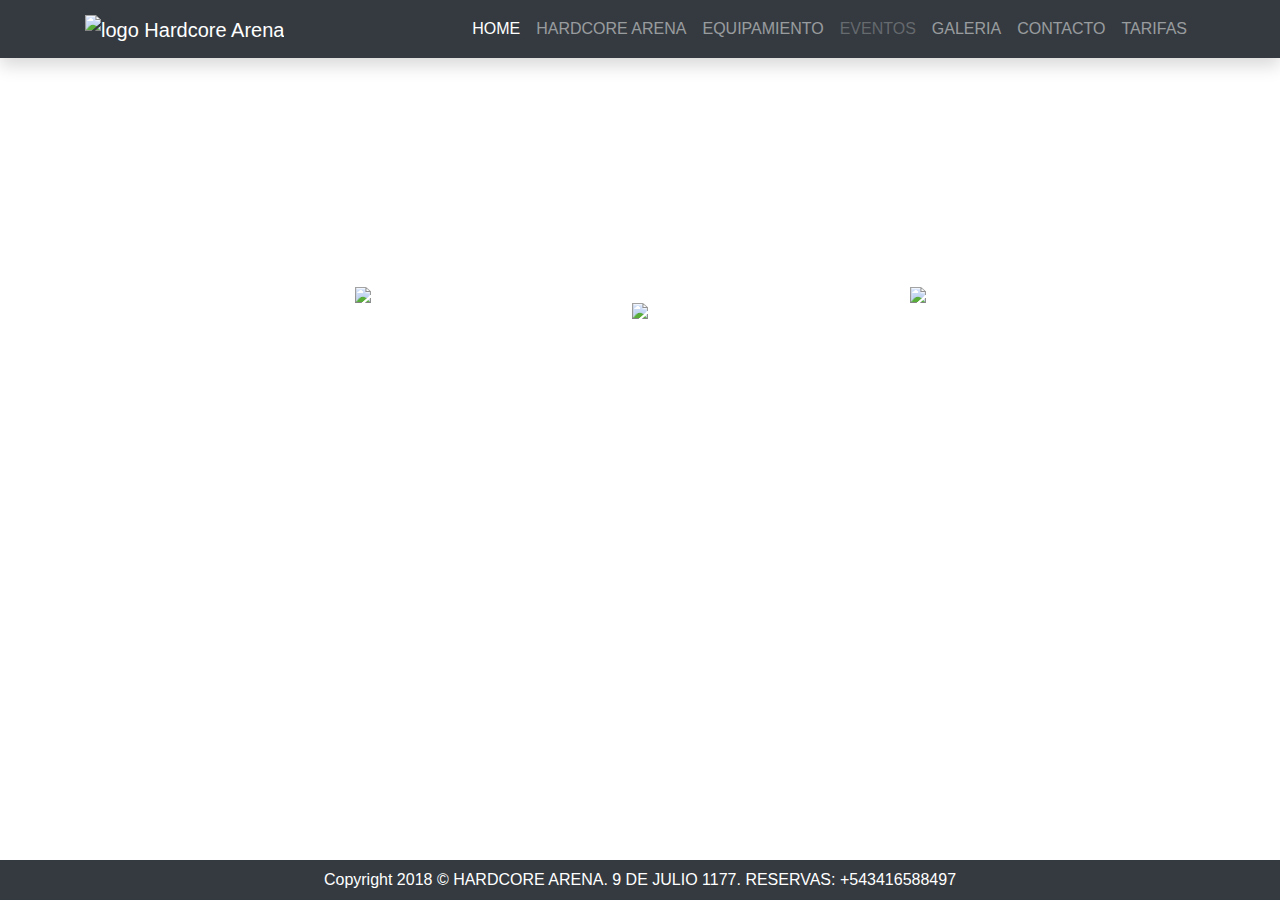
==== index.html @ ad4ed027 "pequeñas modificaciones sobre donde se muestra codigo" ====
<!DOCTYPE html>
<html lang="es" class="h-100">

<head>
    <meta charset="UTF-8">
    <meta name="viewport" content="width=device-width, initial-scale=1.0">
    <meta http-equiv="X-UA-Compatible" content="ie=edge">
    <title>Hardcore Arena</title>

    <link rel="stylesheet" href="css/animate.css">
    <link rel="stylesheet" href="https://use.fontawesome.com/releases/v5.5.0/css/all.css" integrity="sha384-B4dIYHKNBt8Bc12p+WXckhzcICo0wtJAoU8YZTY5qE0Id1GSseTk6S+L3BlXeVIU" crossorigin="anonymous">
    <link href="https://fonts.googleapis.com/css?family=Maven+Pro|Titillium+Web:600" rel="stylesheet">
    <link rel="icon" href="http://hardcorearena.com.ar/wp-content/uploads/2018/10/cropped-favicon-32x32.png" sizes="32x32">
    <link rel="icon" href="http://hardcorearena.com.ar/wp-content/uploads/2018/10/cropped-favicon-192x192.png" sizes="192x192">
    <link rel="stylesheet" href="https://stackpath.bootstrapcdn.com/bootstrap/4.3.1/css/bootstrap.min.css" integrity="sha384-ggOyR0iXCbMQv3Xipma34MD+dH/1fQ784/j6cY/iJTQUOhcWr7x9JvoRxT2MZw1T" crossorigin="anonymous">
    <link rel="stylesheet" href="css/style.css">
</head>

<body class="d-flex flex-column h-100">

    <!--navegacion-->
    <!--navegacion-->

    <header class="animated fadeIn delay-025s">
        <nav class="navbar navbar-dark navbar-expand-lg bg-dark shadow">
            <div class="container">
                <a class="navbar-brand" href="index.html"> <img src="images/ha.png" alt="logo Hardcore Arena" width="70px">
                </a>
                <button class="navbar-toggler" type="button" data-toggle="collapse" data-target="#menuColapsable" aria-controls="#menuColapsable" aria-expanded="false" aria-label="Toggle navigation">
                    <span class="navbar-toggler-icon"></span>
                </button>

                <div class="collapse navbar-collapse" id="menuColapsable">
                    <ul class="navbar-nav ml-auto text-uppercase maven">
                        <li class="nav-item active ml-auto">
                            <a class="nav-link" href="index.html">Home</a>
                        </li>
                        <li class="nav-item ml-auto">
                            <a class="nav-link" href="arena.html">Hardcore Arena</a>
                        </li>
                        <li class="nav-item ml-auto">
                            <a class="nav-link" href="equipamiento.html">Equipamiento</a>
                        </li>
                        <li class="nav-item ml-auto">
                            <a class="nav-link disabled" href="eventos.html">Eventos</a>
                        </li>
                        <li class="nav-item ml-auto">
                            <a class="nav-link" href="galeria.html">Galeria</a>
                        </li>
                        <li class="nav-item ml-auto">
                            <a class="nav-link" href="contacto.html">Contacto</a>
                        </li>
                        <li class="nav-item ml-auto">
                            <a class="nav-link" href="tarifas.html">Tarifas</a>
                        </li>
                    </ul>
                </div>
            </div>
        </nav>
    </header>

    <main role="main" class="flex-shrink-0">

        <!--video-->
        <!--video-->

        <section class="animated fadeIn delay-050s" id="video">
            <div class="w-100 position-relative" style="height: auto">
                <video playsinline=" playsinline" autoplay="autoplay" muted="muted" loop="loop" class="w-100 mh-100">
                    <source src="images/HAintro.webm" type="video/webm">
                </video>
            </div>
        </section>

        <!--sponsor-->
        <!--sponsor-->

        <section class="animated fadeIn delay-075s my-5" id="mainsponsors">
            <div class="container w-80 d-flex flex-wrap justify-content-around">
                <a class="my-auto" href="http://www.hardcorecomputacion.com"><img id="greatlogo1" class="mt-md-4 mt-sm-2" src="images/HARDCORElogo.png"></a>
                <a class="my-auto" href="http://www.pcmrace.com/"><img id="greatlogo2" class="mt-md-4 mt-sm-2" src="images/PCMRlogo.png"></a>
            </div>
            <div class="container w-80 d-flex justify-content-around">
                <img src="images/pagina-revisado.png">
            </div>
        </section>

    </main>

    <!--footer-->
    <!--footer-->

    <footer class="footer mt-auto">
        <div class="animated fadeIn delay-075s bg-dark text-white py-2 align-middle text-center maven">
            Copyright 2018 © HARDCORE ARENA. 9 DE JULIO 1177. RESERVAS: +543416588497
        </div>
    </footer>

    <!--scripts-->
    <!--scripts-->

    <script src="https://code.jquery.com/jquery-3.3.1.slim.min.js" integrity="sha384-q8i/X+965DzO0rT7abK41JStQIAqVgRVzpbzo5smXKp4YfRvH+8abtTE1Pi6jizo" crossorigin="anonymous"></script>
    <script src="https://cdnjs.cloudflare.com/ajax/libs/popper.js/1.14.3/umd/popper.min.js" integrity="sha384-ZMP7rVo3mIykV+2+9J3UJ46jBk0WLaUAdn689aCwoqbBJiSnjAK/l8WvCWPIPm49" crossorigin="anonymous"></script>
    <script src="https://stackpath.bootstrapcdn.com/bootstrap/4.3.1/js/bootstrap.min.js" integrity="sha384-JjSmVgyd0p3pXB1rRibZUAYoIIy6OrQ6VrjIEaFf/nJGzIxFDsf4x0xIM+B07jRM" crossorigin="anonymous"></script>
    <script src="js/program.js"></script>

</body>

</html>
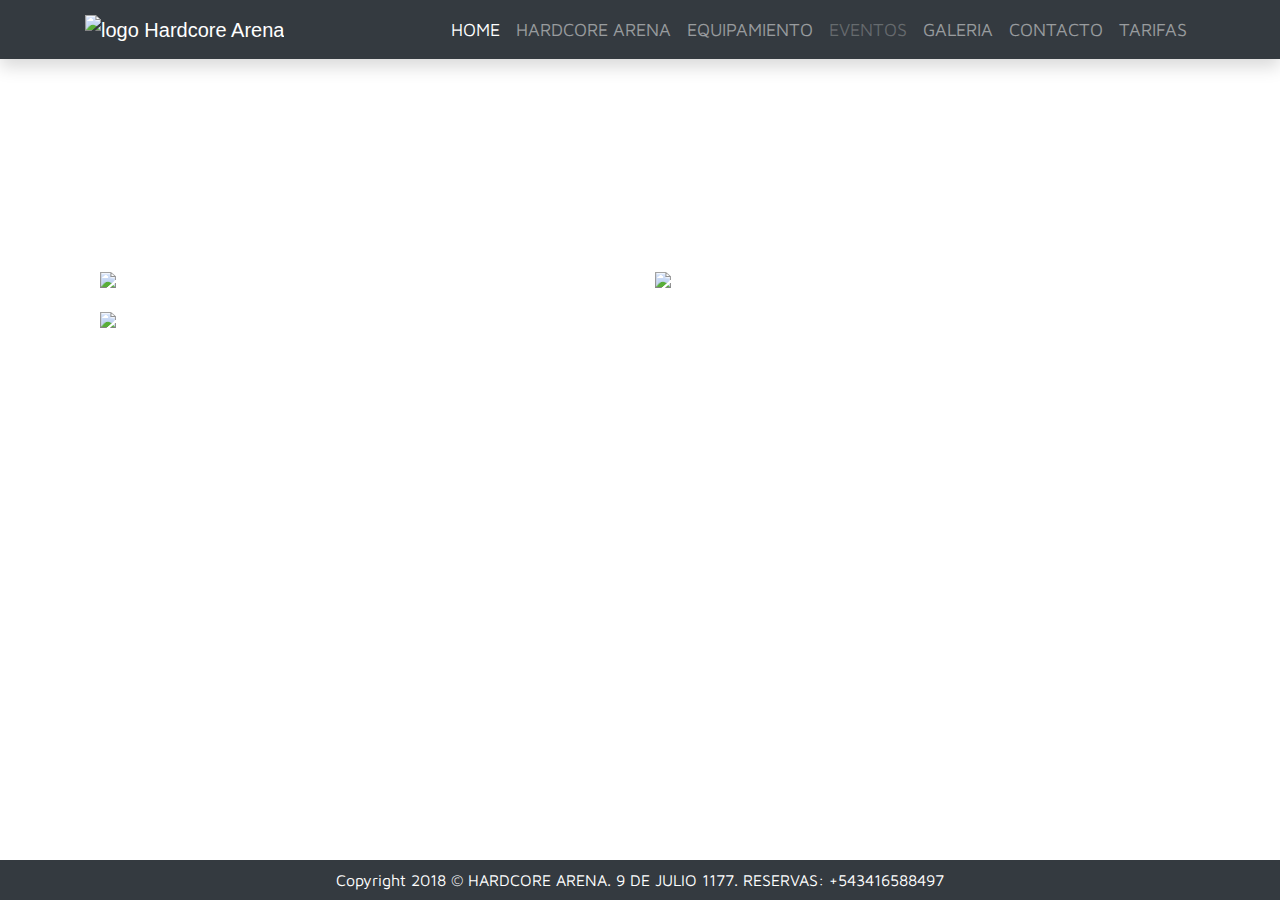
==== commit 4670449b: "eliminado duplicado de scripts" ====
--- a/index.html
+++ b/index.html
@@ -1,9 +1,10 @@
-<!DOCTYPE html>
-<html lang="es" class="h-100">
+<!doctype html>
+<html lang="en" class="h-100">
 
 <head>
-    <meta charset="UTF-8">
-    <meta name="viewport" content="width=device-width, initial-scale=1.0">
+
+    <meta charset="utf-8">
+    <meta name="viewport" content="width=device-width, initial-scale=1, shrink-to-fit=no">
     <meta http-equiv="X-UA-Compatible" content="ie=edge">
     <title>Hardcore Arena</title>
 
@@ -12,8 +13,13 @@
     <link href="https://fonts.googleapis.com/css?family=Maven+Pro|Titillium+Web:600" rel="stylesheet">
     <link rel="icon" href="http://hardcorearena.com.ar/wp-content/uploads/2018/10/cropped-favicon-32x32.png" sizes="32x32">
     <link rel="icon" href="http://hardcorearena.com.ar/wp-content/uploads/2018/10/cropped-favicon-192x192.png" sizes="192x192">
-    <link rel="stylesheet" href="https://stackpath.bootstrapcdn.com/bootstrap/4.3.1/css/bootstrap.min.css" integrity="sha384-ggOyR0iXCbMQv3Xipma34MD+dH/1fQ784/j6cY/iJTQUOhcWr7x9JvoRxT2MZw1T" crossorigin="anonymous">
+    <link rel="stylesheet" href="https://stackpath.bootstrapcdn.com/bootstrap/4.4.1/css/bootstrap.min.css" integrity="sha384-Vkoo8x4CGsO3+Hhxv8T/Q5PaXtkKtu6ug5TOeNV6gBiFeWPGFN9MuhOf23Q9Ifjh" crossorigin="anonymous">
     <link rel="stylesheet" href="css/style.css">
+
+    <script src="https://code.jquery.com/jquery-3.4.1.slim.min.js" integrity="sha384-J6qa4849blE2+poT4WnyKhv5vZF5SrPo0iEjwBvKU7imGFAV0wwj1yYfoRSJoZ+n" crossorigin="anonymous"></script>
+    <script src="https://cdn.jsdelivr.net/npm/popper.js@1.16.0/dist/umd/popper.min.js" integrity="sha384-Q6E9RHvbIyZFJoft+2mJbHaEWldlvI9IOYy5n3zV9zzTtmI3UksdQRVvoxMfooAo" crossorigin="anonymous"></script>
+    <script src="https://stackpath.bootstrapcdn.com/bootstrap/4.4.1/js/bootstrap.min.js" integrity="sha384-wfSDF2E50Y2D1uUdj0O3uMBJnjuUD4Ih7YwaYd1iqfktj0Uod8GCExl3Og8ifwB6" crossorigin="anonymous"></script>
+
 </head>
 
 <body class="d-flex flex-column h-100">
@@ -76,12 +82,12 @@
         <!--sponsor-->
 
         <section class="animated fadeIn delay-075s my-5" id="mainsponsors">
-            <div class="container w-80 d-flex flex-wrap justify-content-around">
-                <a class="my-auto" href="http://www.hardcorecomputacion.com"><img id="greatlogo1" class="mt-md-4 mt-sm-2" src="images/HARDCORElogo.png"></a>
-                <a class="my-auto" href="http://www.pcmrace.com/"><img id="greatlogo2" class="mt-md-4 mt-sm-2" src="images/PCMRlogo.png"></a>
+            <div id="bigLogos" class="container w-80 my-auto">
+                <a href="http://www.hardcorecomputacion.com"><img class="col-sm-12 float-left col-lg-6 py-2" src="images/HARDCORElogo.png"></a>
+                <a href="http://www.pcmrace.com/"><img class="col-sm-12 float-right col-lg-6 py-2" src="images/PCMRlogo.png"></a>
             </div>
-            <div class="container w-80 d-flex justify-content-around">
-                <img src="images/pagina-revisado.png">
+            <div class="container w-80">
+                <img class="col-12 pt-3" src="images/pagina-revisado.png">
             </div>
         </section>
 
@@ -99,9 +105,6 @@
     <!--scripts-->
     <!--scripts-->
 
-    <script src="https://code.jquery.com/jquery-3.3.1.slim.min.js" integrity="sha384-q8i/X+965DzO0rT7abK41JStQIAqVgRVzpbzo5smXKp4YfRvH+8abtTE1Pi6jizo" crossorigin="anonymous"></script>
-    <script src="https://cdnjs.cloudflare.com/ajax/libs/popper.js/1.14.3/umd/popper.min.js" integrity="sha384-ZMP7rVo3mIykV+2+9J3UJ46jBk0WLaUAdn689aCwoqbBJiSnjAK/l8WvCWPIPm49" crossorigin="anonymous"></script>
-    <script src="https://stackpath.bootstrapcdn.com/bootstrap/4.3.1/js/bootstrap.min.js" integrity="sha384-JjSmVgyd0p3pXB1rRibZUAYoIIy6OrQ6VrjIEaFf/nJGzIxFDsf4x0xIM+B07jRM" crossorigin="anonymous"></script>
     <script src="js/program.js"></script>
 
 </body>
--- a/css/style.css
+++ b/css/style.css
@@ -0,0 +1,229 @@
+.maven {
+    font-family: 'Maven Pro', sans-serif;
+}
+
+
+/* .overlay {
+    background: url([data-uri]     ) repeat;
+    z-index: 1040;
+    height: 100%;
+    width: 100%;
+    position: absolute;
+    left: 0;
+    top: 0;
+}
+
+.border-2 {
+    border-bottom: 3px solid orangered;
+} */
+
+#greatlogo1 {
+    width: 300px;
+    height: auto;
+}
+
+#greatlogo2 {
+    width: 400px;
+    height: auto;
+}
+
+.nav-link {
+    font-size: 18px;
+}
+
+.hard {
+    top: 0;
+    margin-top: -2px;
+    width: 100%;
+    height: 100%;
+}
+
+
+/* cuadraditos discord */
+
+
+/* cuadraditos discord */
+
+.contenedorDeRectangulos {
+    width: 90%;
+    z-index: 98;
+    display: flex;
+    flex-flow: row wrap;
+    justify-content: center;
+    align-content: center;
+    margin: 10px auto;
+}
+
+.rectangulo {
+    width: 280px;
+    height: 280px;
+    margin-left: -60px;
+    clip-path: polygon(50% 0%, 100% 0%, 50% 100%, 0% 100%);
+    animation-duration: 1s;
+    background-repeat: no-repeat;
+    border: 2px solid orangered;
+    margin-right: -60px;
+}
+
+#rect1 {
+    margin-left: 0rem;
+    background-image: url(../images/csgo.jpg);
+    background-position: 45% 50%;
+    background-size: 200%;
+}
+
+#rect1:hover,
+#rect2:hover,
+#rect3:hover,
+#rect4:hover,
+#rect5:hover,
+#rect6:hover {
+    -webkit-filter: grayscale(100%);
+    -moz-filter: grayscale(100%);
+    -ms-filter: grayscale(100%);
+    -o-filter: grayscale(100%);
+    filter: grayscale(100%);
+    transition: all ease-in-out 500ms;
+}
+
+#insideRect1 {
+    background-image: url(../images/logocsgo.png);
+    background-position: 84% 10%;
+    z-index: 1;
+    padding-top: 50%;
+    background-size: 40%;
+    background-repeat: no-repeat;
+}
+
+#insideRect1a,
+#insideRect2a,
+#insideRect3a,
+#insideRect4a,
+#insideRect5a,
+#insideRect6a {
+    background-image: url(../images/Discord-Logo-Color.png);
+    background-position: 15% 98%;
+    z-index: 1;
+    padding-top: 50%;
+    background-size: 20%;
+    background-repeat: no-repeat;
+}
+
+#rect2 {
+    background-image: url(../images/lol.jpg);
+    background-position: 25% 35%;
+    background-size: 300%;
+}
+
+#insideRect2 {
+    background-image: url(../images/logolol.png);
+    background-position: 80% 10%;
+    z-index: 1;
+    padding-top: 50%;
+    background-size: 35%;
+    background-repeat: no-repeat;
+}
+
+#rect3 {
+    background-image: url(../images/lina_poster.jpg);
+    background-position-x: 50;
+    background-position-y: 0;
+    background-size: 100%;
+}
+
+#insideRect3 {
+    background-image: url(../images/logodotaglow.png);
+    background-position: 84% 10%;
+    z-index: 1;
+    padding-top: 50%;
+    background-size: 35%;
+    background-repeat: no-repeat;
+}
+
+#rect4 {
+    background-image: url(../images/over.jpg);
+    background-position: 55% 0%;
+    background-size: 300%;
+}
+
+#insideRect4 {
+    background-image: url(../images/logooverglow.png);
+    background-position: 78% 7%;
+    z-index: 1;
+    padding-top: 50%;
+    background-size: 35%;
+    background-repeat: no-repeat;
+}
+
+#rect5 {
+    background-image: url(../images/fort.jpg);
+    background-position: 60% 13%;
+    background-size: 350%;
+}
+
+#insideRect5 {
+    background-image: url(../images/logofort.png);
+    background-position: 82% 10%;
+    z-index: 1;
+    padding-top: 50%;
+    background-size: 35%;
+    background-repeat: no-repeat;
+}
+
+#rect6 {
+    background-image: url(../images/pubg.jpg);
+    background-position: 45% 5%;
+    background-size: 380%;
+}
+
+#insideRect6 {
+    background-image: url(../images/logopubg.png);
+    background-position: 80% 10%;
+    z-index: 1;
+    padding-top: 50%;
+    background-size: 35%;
+    background-repeat: no-repeat;
+}
+
+
+/* galeria */
+
+.btn:focus,
+.btn:active,
+button:focus,
+button:active {
+    outline: none !important;
+    box-shadow: none !important;
+}
+
+#image-gallery .modal-footer {
+    display: block;
+}
+
+.thumb {
+    margin-top: 15px;
+    margin-bottom: 15px;
+}
+
+.tablaxUp {
+    background-color: white;
+    color: black;
+    text-align: center;
+    max-width: 70%;
+}
+
+.tablaxDown {
+    background-color: rgb(220, 90, 0);
+    color: white;
+    text-align: center;
+    max-width: 70%;
+}
+
+.wsapp {
+    color: green;
+    font-size: 10rem;
+}
+
+.table {
+    font-size: 10px;
+}